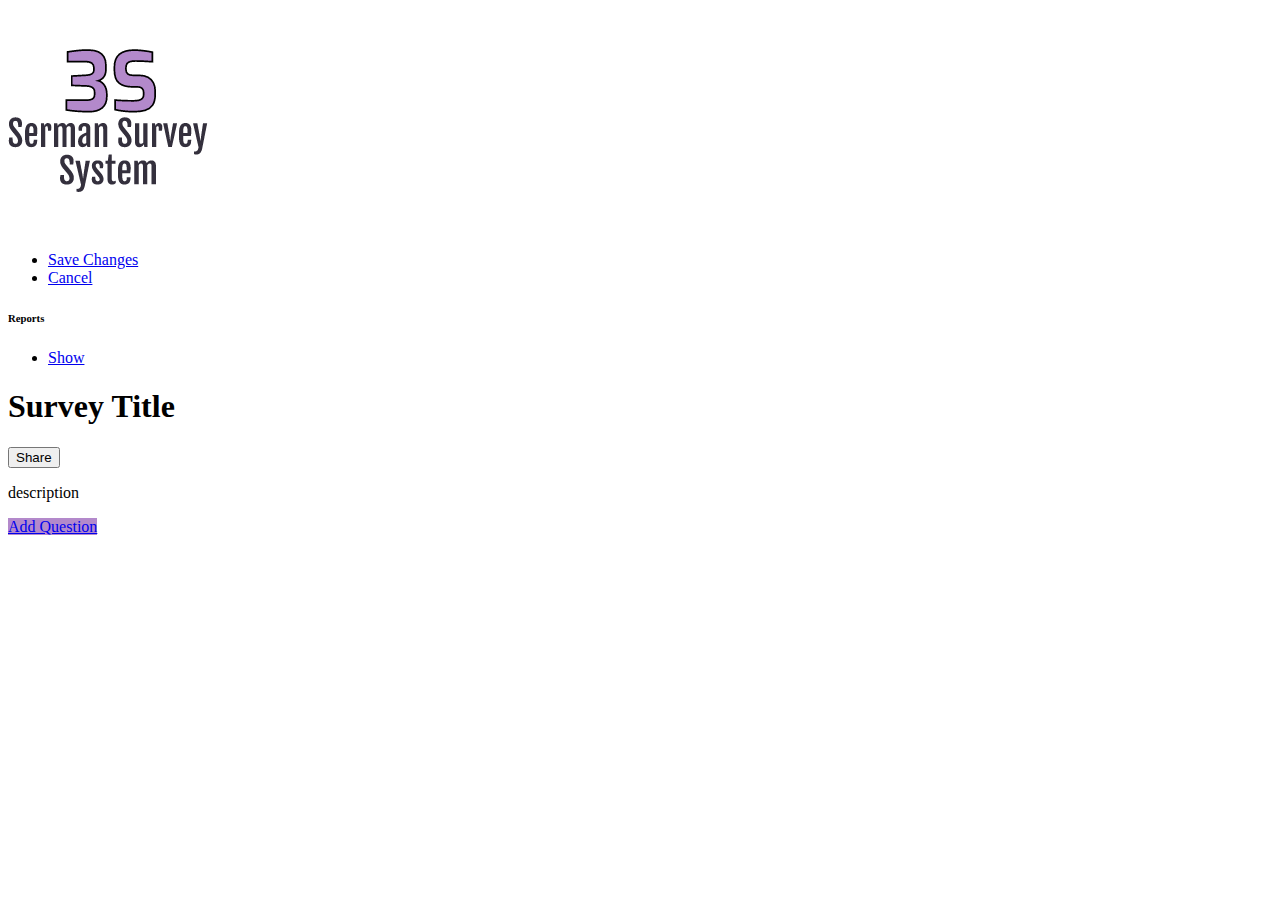
==== html/Edit.html @ 380d47c0 "Edit Survey function" ====
<!doctype html>
<html lang="en">
  <head>
    <meta charset="utf-8">
    <meta name="viewport" content="width=device-width, initial-scale=1">
    <meta name="description" content="">
    <title>Survey</title>
    <link rel="icon" type="favicon" href="../pictures/favicon.ico">

    <link href="https://cdn.jsdelivr.net/npm/bootstrap@5.2.0-beta1/dist/css/bootstrap.min.css" rel="stylesheet" integrity="sha384-0evHe/X+R7YkIZDRvuzKMRqM+OrBnVFBL6DOitfPri4tjfHxaWutUpFmBp4vmVor" crossorigin="anonymous">
    <link href="../css/main.css" rel="stylesheet">
    <link href="../css/modal.css" rel="stylesheet">
  </head>

  <body>
    <div class="container-fluid">
        <div class="row">
          <nav class="col-md-2 d-none d-md-block sidebar">
            <h1><img class="mt" src="../pictures/Logo.png" alt="" width="200" height="200"></h1>
            <div class="sidebar-sticky">
              <ul class="nav flex-column">
                <li class="nav-item">
                  <a class="nav-link active" href="#">
                    <span data-feather="home"></span>
                    Save Changes
                  </a>
                </li>
                <li class="nav-item">
                  <a class="nav-link" href="#">
                    <span data-feather="bar-chart-2"></span>
                    Cancel
                  </a>
                </li>
              </ul>
      
              <h6 class="sidebar-heading d-flex justify-content-between align-items-center px-3 mt-4 mb-1 text-muted">
                <span>Reports</span>
                <a class="d-flex align-items-center text-muted" href="#" aria-label="Add a new report">
                  <span data-feather="plus-circle"></span>
                </a>
              </h6>
              <ul class="nav flex-column mb-2">
                <li class="nav-item">
                  <a class="nav-link" href="#">
                    <span data-feather="file-text"></span>
                    Show
                  </a>
                </li>
              </ul>
            </div>
          </nav>
      
          <main role="main" class="col-md-9 ml-sm-auto col-lg-10 px-4">
            <div class="d-flex justify-content-between flex-wrap flex-md-nowrap align-items-center pt-3 pb-2 mb-3 border-bottom">
              <h1 class="h2">Survey Title</h1>
              <div class="btn-toolbar mb-2 mb-md-0">
                <div class="btn-group mr-2">
                  <button type="button" class="btn btn-sm btn-outline-secondary">Share</button>
                </div>
              </div>
            </div>
            <p class="lead text-muted empty-message">description</p>
      
            <section class="py-5 container">
                <div class="py-5 text-center">
                    <a href="#" id="modalBtn" class="btn btn-primary my-2">Add Question</a>
                </div>
            </section>

</main>
</div>
</div>

<script src="https://cdn.jsdelivr.net/npm/bootstrap@5.0.2/dist/js/bootstrap.bundle.min.js" integrity="sha384-MrcW6ZMFYlzcLA8Nl+NtUVF0sA7MsXsP1UyJoMp4YLEuNSfAP+JcXn/tWtIaxVXM" crossorigin="anonymous"></script>

      
  </body>
</html>
---- css/main.css ----
body {
    --mainColor: #b389cb;
    --mainColorDark: #8d4eb1;
}

.btn-primary {
    background-color: var(--mainColor);
    border: 0px;
}

.btn-primary:hover {
    background-color: var(--mainColorDark);
    border: 0px;
    transition-duration: 0.4s;
}

.btn-primary:focus {
    background-color: var(--mainColorDark);
    color: #ffffff;
    border: 0px;
}

.btn-search {
    background-color: #d3692b;
    color: #f5f5f5;
    font-weight: 500;
    transition-duration: 0.4s;
  }

  .btn-search:hover {
      background-color: #a35224;
      color: #f5f5f5;
      border: #a35224;
  }

  .btn-search:focus {
      background-color: #d3692b;
      color: #f5f5f5;
      border: #d3692b;
  }

  .survey-name {            
    font-size: 2vmin;
    font-weight: bold;
    color: var(--mainColor);
    padding: 1vmin;
  }

  .survey-func-button {
    font-size: 2vmin;
    padding: 1vmin;
  }
---- css/modal.css ----
.modal {
    display: none; /* Hidden by default */
    position: fixed; /* Stay in place */
    z-index: 1; /* Sit on top */
    padding-top: 100px; /* Location of the box */
    left: 0;
    top: 0;
    width: 100%; /* Full width */
    height: 100%; /* Full height */
    overflow: auto; /* Enable scroll if needed */
    background-color: rgb(0,0,0); /* Fallback color */
    background-color: rgba(0,0,0,0.4); /* Black w/ opacity */
  }
  
  /* Modal Content */
  .modal-content {
    background-color: #fefefe;
    margin: auto;
    padding: 20px;
    border: 1px solid #888;
    width: 80%;
  }
  
  /* The Close Button */
  .close {
    color: #aaaaaa;
    float: right;
    font-size: 28px;
    font-weight: bold;
  }
  
  .close:hover,
  .close:focus {
    color: #000;
    text-decoration: none;
    cursor: pointer;
  }
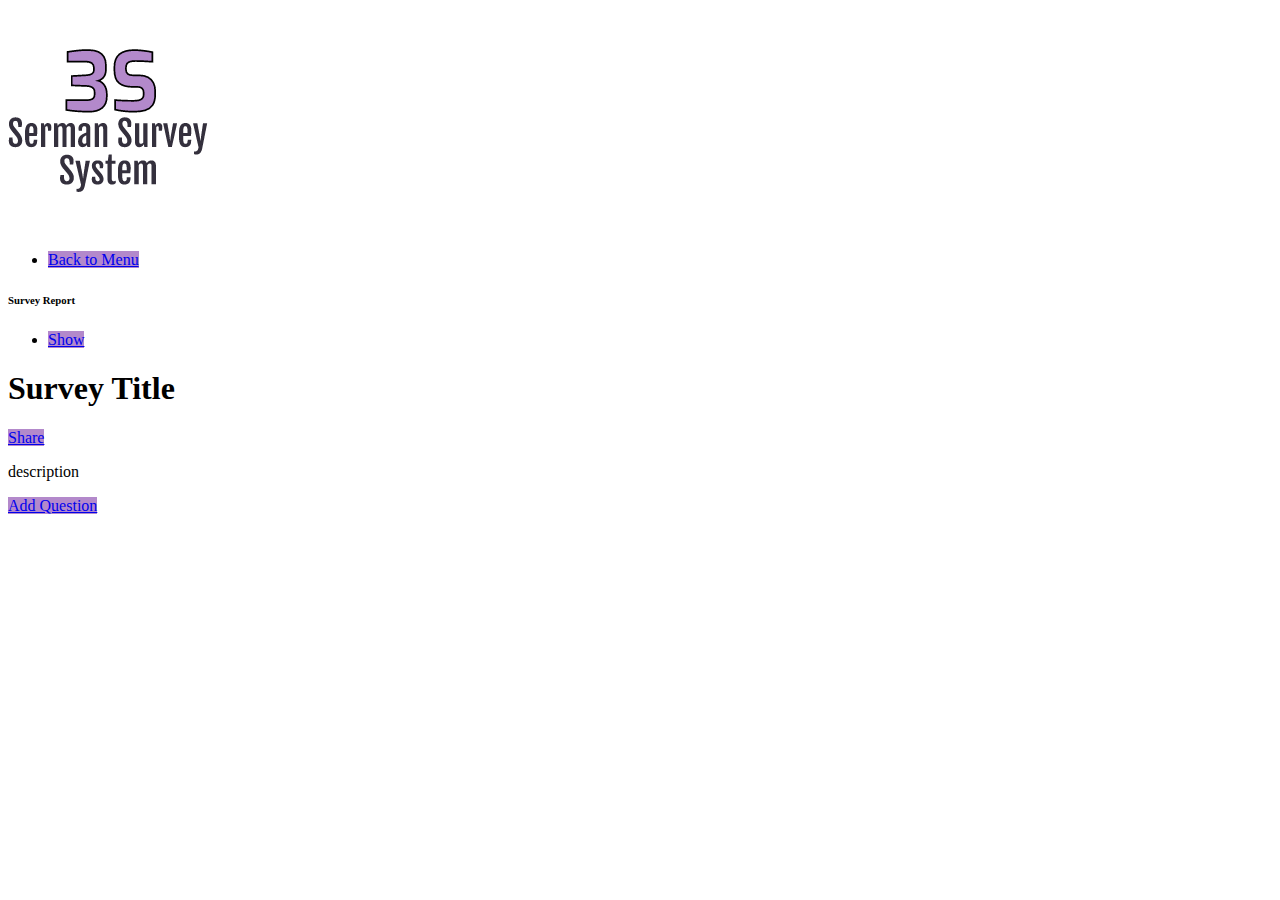
==== commit d231b2ab: "You can add questions to survey now" ====
--- a/html/Edit.html
+++ b/html/Edit.html
@@ -20,31 +20,20 @@
             <div class="sidebar-sticky">
               <ul class="nav flex-column">
                 <li class="nav-item">
-                  <a class="nav-link active" href="#">
-                    <span data-feather="home"></span>
-                    Save Changes
-                  </a>
+                  <a href="Index.php" id="modalBtn" class="btn btn-primary m-2">Back to Menu</a>
                 </li>
-                <li class="nav-item">
-                  <a class="nav-link" href="#">
-                    <span data-feather="bar-chart-2"></span>
-                    Cancel
-                  </a>
-                </li>
+
               </ul>
       
               <h6 class="sidebar-heading d-flex justify-content-between align-items-center px-3 mt-4 mb-1 text-muted">
-                <span>Reports</span>
+                <span>Survey Report</span>
                 <a class="d-flex align-items-center text-muted" href="#" aria-label="Add a new report">
                   <span data-feather="plus-circle"></span>
                 </a>
               </h6>
               <ul class="nav flex-column mb-2">
                 <li class="nav-item">
-                  <a class="nav-link" href="#">
-                    <span data-feather="file-text"></span>
-                    Show
-                  </a>
+                  <a href="#" id="modalBtn" class="btn btn-primary m-2">Show</a>
                 </li>
               </ul>
             </div>
@@ -55,7 +44,7 @@
               <h1 class="h2">Survey Title</h1>
               <div class="btn-toolbar mb-2 mb-md-0">
                 <div class="btn-group mr-2">
-                  <button type="button" class="btn btn-sm btn-outline-secondary">Share</button>
+                  <a href="#" id="modalBtn" class="btn btn-primary my-2">Share</a>
                 </div>
               </div>
             </div>
